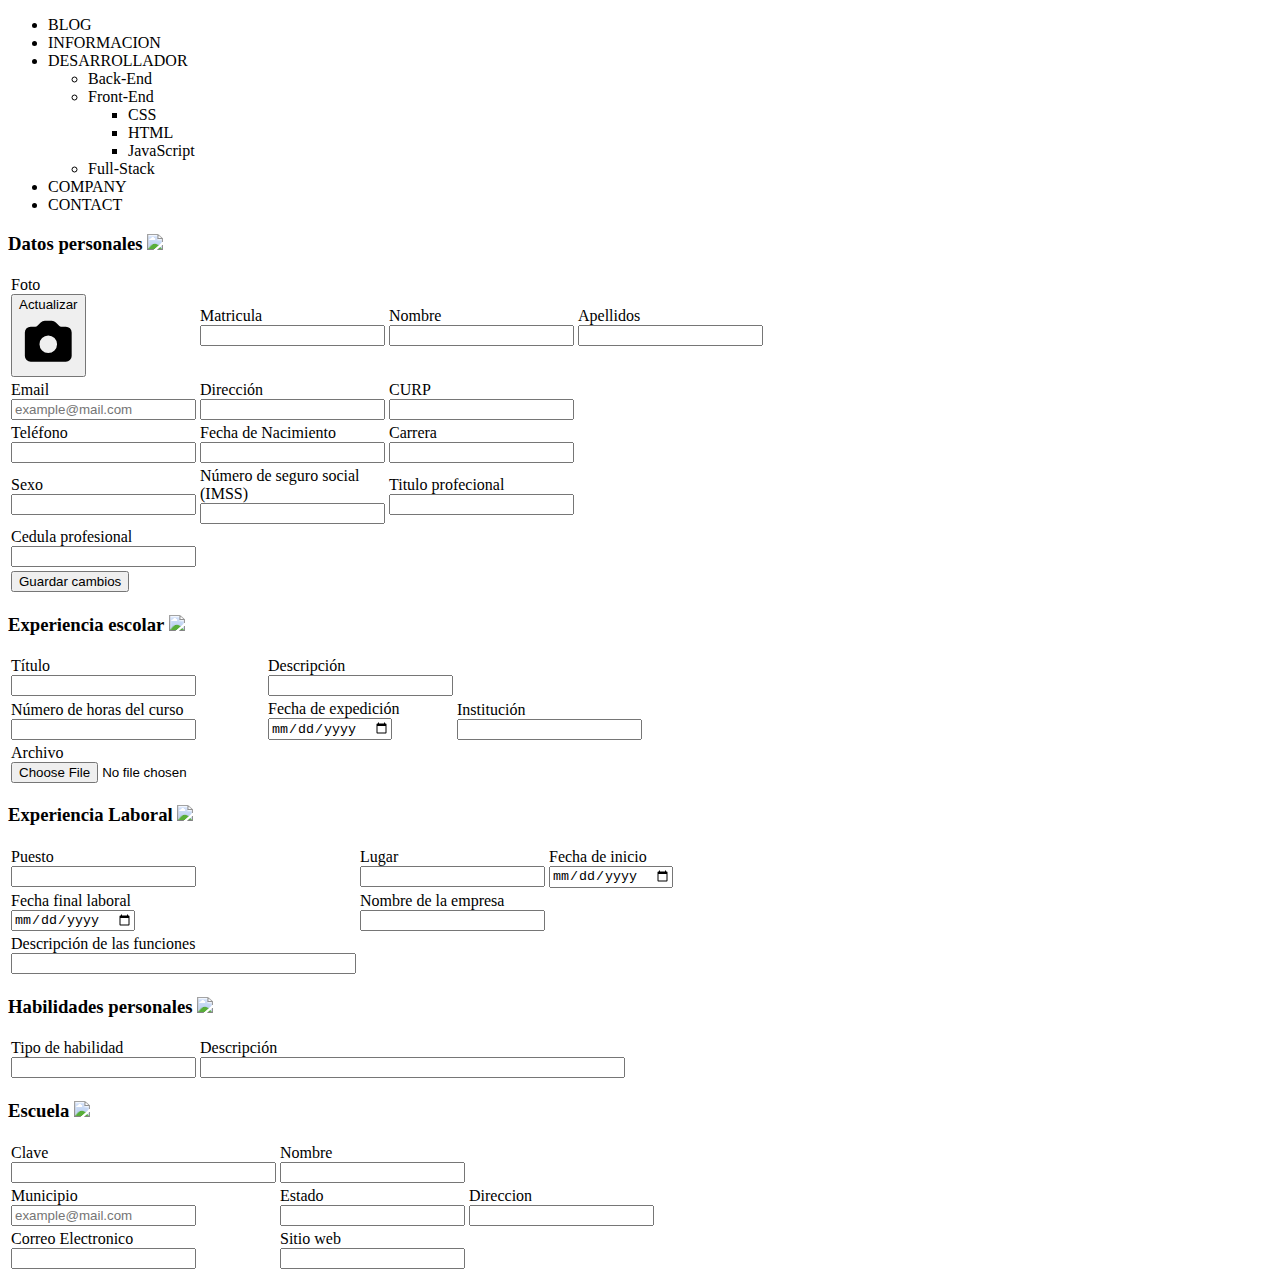
==== src/main/resources/templates/Index_2.html @ d24c89d8 "Cambios en la base de datos de propierties" ====
<!DOCTYPE html>
<html lang="es" xmlns:th="http://www.thymeleaf.org">
<head>
    <link rel="stylesheet" href="./css/estilos2.css">
    <link rel="stylesheet" href="./css/estilos_insertar.css">


    <meta charset="UTF-8">
    <meta http-equiv="X-UA-Compatible" content="IE=edge">
    <meta name="viewport" content="width=device-width, initial-scale=1.0">
    <link rel="preconnect" href="https://fonts.googleapis.com">
    <link rel="stylesheet" href="style.css">
    <link rel="preconnect" href="https://fonts.gstatic.com" crossorigin>
    <link href="https://fonts.googleapis.com/css2?family=Montserrat:wght@100;500&display=swap" rel="stylesheet">
    <title>Document</title>

</head>
<header>
    
</header>

<body scroll=no>

    <nav>
        <p class="logo-danicodex">
            <div class="container-buttons">
              <a href="index.html" class="one" ></a>
              <a href="#" class="two"></a>
              <a href="#" class="three"></a>
              <a href="#" class="four"></a>
              <a href="#" class="five"></a>
            </div></p>

        <ul class="cont-ul">
            <li>BLOG</li>
            <li>INFORMACION</li>
            <li class="develop">
                DESARROLLADOR 
                <ul class="ul-second">
                    <li class="back">Back-End</li>
                    <li class="front">
                        Front-End
                        <ul class="ul-third">
                            <li>CSS</li>
                            <li>HTML</li>
                            <li>JavaScript</li>
                        </ul>
                    </li>
                    <li>Full-Stack</li>
                </ul>
            </li>
            <li>COMPANY</li>
            <li>CONTACT</li>
        </ul>
    </nav>
   <div scroll=no class="contenedor">
    

    <div class= "container scroll" >
        <section class="questions container">
            
            <p class="questions__paragraph"></p>
            <form method="POST" th:action="@{/agregar}" th:object="${user}">
                <section class="questions__container">
                    <article class="questions__padding">
                        <div class="questions__answer">
                            <h3 class="questions__title">Datos personales 
                                <span class="questions__arrow">
                                    <img src="./images/arrow.svg" class="questions__img">
                                </span>
                            </h3>

                            <section class="questions__show">
                            
                                <table>
                                <tr>
                                    <td>
                                        <div class="sm:flex-shrink-0 pe-4">
                                            <div class="flex relative flex-col py-2 h-32 sm:h-full w-24 sm:w-32">
                                                <div class="flex items-center mb-1">
                                                    <label class="flex-grow truncate block font-medium text-gray-600 text-sm">Foto</label>
                                                </div>
                                                <button type="button" class="border border-transparent bg-gray-100 rounded py-2 px-3 text-base transition-colors duration-150 not-touch:hover:border-brand-500 w-full h-full bg-cover bg-center bg-no-repeat flex items-center justify-center" style="outline: none;">
                                                    <div class="sr-only">Actualizar</div>
                                                    <svg xmlns="http://www.w3.org/2000/svg"
                                                        viewBox="0 0 20 20" fill="currentColor" 
                                                        class="w-5 text-gray-400">
                                                        <path fill-rule="evenodd" d="M4 5a2 2 0 0 0-2 2v8a2 2 0 0 0 2 2h12a2 2 0 0 0 2-2V7a2 2 0 0 0-2-2h-1.586a1 1 0 0 1-.707-.293l-1.121-1.121A2 2 0 0 0 11.172 3H8.828a2 2 0 0 0-1.414.586L6.293 4.707A1 1 0 0 1 5.586 5H4zm6 9a3 3 0 1 0 0-6 3 3 0 0 0 0 6z" clip-rule="evenodd"></path>
                                                    </svg>
                                                </button>
                                            </div>
                                        </div>
                                    </td>
                                    <td>
                                        <div class="w-full sm:flex-equal-width px-2">
                                        <div class="py-2">
                                    <div class="flex items-center mb-1">
                                        <label for="focus-id-name-%{familyName}" 
                                           class="flex-grow truncate block font-medium text-gray-600 text-sm">Matricula
                                        </label>
                                    </div>
                                    <div class="relative">
                                        <input id="matricula" name="Nombre" type="text" size="20" autocomplete="family-name" required th:field="*{matricula}" 
                                          class="w-full appearance-none border focus:border-brand-400 focus:bg-brand-50 rounded py-2 px-3 text-base transition-colors duration-150 text-gray-400 border-transparent bg-gray-100 " value="" style="outline: none; direction: ltr;">
                                    </div>
                                </div>
                            </div></td>
                            
                            <td><div class="w-full sm:flex-equal-width px-2">
                                <div class="py-2">
                                    <div class="flex items-center mb-1">
                                        <label for="focus-id-name-%{familyName}" 
                                           class="flex-grow truncate block font-medium text-gray-600 text-sm">Nombre
                                        </label>
                                    </div>
                                    <div class="relative">
                                        <input th:field="*{nombre}" id="nombre" required
                                          name="Nombre" type="text" size="20" autocomplete="family-name" 
                                          class="w-full appearance-none border focus:border-brand-400 focus:bg-brand-50 rounded py-2 px-3 text-base transition-colors duration-150 text-gray-400 border-transparent bg-gray-100 " value="" style="outline: none; direction: ltr;">
                                    </div>
                                </div>
                            </div></td>

                            <td><div class="w-full sm:flex-equal-width px-2">
                                <div class="py-2">
                                    <div class="flex items-center mb-1">
                                        <label for="focus-id-name-%{familyName}" 
                                        class="flex-grow truncate block font-medium text-gray-600 text-sm">Apellidos

                                        </label>
                                    </div>
                                    <div class="relative">
                                        <input th:field="*{apellidos}" id="apellidos" 
                                        data-s="Apellidos" type="text" size="20" autocomplete="family-name" 
                                        class="w-full appearance-none border focus:border-brand-400 focus:bg-brand-50 rounded py-2 px-3 text-base transition-colors duration-150 text-gray-400 border-transparent bg-gray-100 " value="" style="outline: none; direction: ltr;" >
                                    </div>
                                </div>
                            </div></td>

                            </tr>
                            <tr>

                            <td><div class="w-full sm:flex-equal-width px-2">
                                <div class="py-2">
                                    <div class="flex items-center mb-1">
                                        <label for="focus-id-name-%{familyName}" 
                                        class="flex-grow truncate block font-medium text-gray-600 text-sm">Email

                                        </label>
                                    </div>
                                    <div class="relative">
                                        <input th:field="*{email}" id="email" placeholder="example@mail.com"
                                        data-s="Email" type="text" size="20" autocomplete="family-name" 
                                        class="w-full appearance-none border focus:border-brand-400 focus:bg-brand-50 rounded py-2 px-3 text-base transition-colors duration-150 text-gray-400 border-transparent bg-gray-100 " value="" style="outline: none; direction: ltr;">
                                    </div>
                                </div>
                            </div></td>

                            <td><div class="w-full sm:flex-equal-width px-2">
                                <div class="py-2">
                                    <div class="flex items-center mb-1">
                                        <label for="focus-id-name-%{familyName}" 
                                        class="flex-grow truncate block font-medium text-gray-600 text-sm">Dirección

                                        </label>
                                    </div>
                                    <div class="relative">
                                        <input th:field="*{direccion}" id="direccion" 
                                        data-s="Direccion" type="text" size="20" autocomplete="family-name" 
                                        class="w-full appearance-none border focus:border-brand-400 focus:bg-brand-50 rounded py-2 px-3 text-base transition-colors duration-150 text-gray-400 border-transparent bg-gray-100 " value="" style="outline: none; direction: ltr;">
                                    </div>
                                </div>
                            </div></td>

                            <td><div class="w-full sm:flex-equal-width px-2">
                                <div class="py-2">
                                    <div class="flex items-center mb-1">
                                        <label for="focus-id-name-%{familyName}" 
                                        class="flex-grow truncate block font-medium text-gray-600 text-sm">CURP

                                        </label>
                                    </div>
                                    <div class="relative">
                                        <input th:field="*{curp}" id="curp" 
                                        data-s="CURP" type="text" size="20" autocomplete="family-name" 
                                        class="w-full appearance-none border focus:border-brand-400 focus:bg-brand-50 rounded py-2 px-3 text-base transition-colors duration-150 text-gray-400 border-transparent bg-gray-100 " value="" style="outline: none; direction: ltr;">
                                    </div>
                                </div>
                            </div></td>

                            </tr>
                            <tr>

                            <td><div class="w-full sm:flex-equal-width px-2">
                                <div class="py-2">
                                    <div class="flex items-center mb-1">
                                        <label for="focus-id-name-%{familyName}" 
                                        class="flex-grow truncate block font-medium text-gray-600 text-sm">Teléfono

                                        </label>
                                    </div>
                                    <div class="relative">
                                        <input th:field="*{telefono}" id="telefono" 
                                        data-s="Telefono" type="text" size="20" autocomplete="family-name" 
                                        class="w-full appearance-none border focus:border-brand-400 focus:bg-brand-50 rounded py-2 px-3 text-base transition-colors duration-150 text-gray-400 border-transparent bg-gray-100 " value="" style="outline: none; direction: ltr;">
                                    </div>
                                </div>
                            </div></td>

                            <td><div class="w-full sm:flex-equal-width px-2">
                                <div class="py-2">
                                    <div class="flex items-center mb-1">
                                        <label for="focus-id-name-%{familyName}" 
                                        class="flex-grow truncate block font-medium text-gray-600 text-sm">Fecha de Nacimiento

                                        </label>
                                    </div>
                                    <div class="relative">
                                        <input th:field="*{fechaNac}" id="fechaNac" 
                                        data-s="FechaNacimiento" type="text" size="20" autocomplete="family-name" 
                                        class="w-full appearance-none border focus:border-brand-400 focus:bg-brand-50 rounded py-2 px-3 text-base transition-colors duration-150 text-gray-400 border-transparent bg-gray-100 " value="" style="outline: none; direction: ltr;">
                                    </div>
                                </div>
                            </div></td>

                            <td><div class="w-full sm:flex-equal-width px-2">
                                <div class="py-2">
                                    <div class="flex items-center mb-1">
                                        <label for="focus-id-name-%{familyName}" 
                                        class="flex-grow truncate block font-medium text-gray-600 text-sm">Carrera 

                                        </label>
                                    </div>
                                    <div class="relative">
                                        <input th:field="*{carrera}" id="carrera"  
                                        data-s="Carrera" type="text" size="20" autocomplete="family-name" 
                                        class="w-full appearance-none border focus:border-brand-400 focus:bg-brand-50 rounded py-2 px-3 text-base transition-colors duration-150 text-gray-400 border-transparent bg-gray-100 " value="" style="outline: none; direction: ltr;">
                                    </div>
                                </div>
                            </div></td>

                            </tr>
                            <tr>

                            <td><div class="w-full sm:flex-equal-width px-2">
                                <div class="py-2">
                                    <div class="flex items-center mb-1">
                                        <label for="focus-id-name-%{familyName}" 
                                        class="flex-grow truncate block font-medium text-gray-600 text-sm">Sexo

                                        </label>
                                    </div>
                                    <div class="relative">
                                        <input th:field="*{sexo}" id="sexo"  
                                        data-s="Sexo" type="text" size="20" 
                                        autocomplete="family-name" class="w-full appearance-none border focus:border-brand-400 focus:bg-brand-50 rounded py-2 px-3 text-base transition-colors duration-150 text-gray-400 border-transparent bg-gray-100 " value="" style="outline: none; direction: ltr;">
                                    </div>
                                </div>
                            </div></td>

                            <td><div class="w-full sm:flex-equal-width px-2">
                                <div class="py-2">
                                    <div class="flex items-center mb-1">
                                        <label for="focus-id-name-%{familyName}" 
                                        class="flex-grow truncate block font-medium text-gray-600 text-sm">Número de seguro social <br>
                                        (IMSS)

                                        </label>
                                    </div>
                                    <div class="relative">
                                        <input th:field="*{NoIMSS}" id="noIMSS" 
                                        data-s="NoIMSS" type="text" size="20" 
                                        autocomplete="family-name" class="w-full appearance-none border focus:border-brand-400 focus:bg-brand-50 rounded py-2 px-3 text-base transition-colors duration-150 text-gray-400 border-transparent bg-gray-100 " value="" style="outline: none; direction: ltr;">
                                    </div>
                                </div>
                            </div></td>

                            <td><div class="w-full sm:flex-equal-width px-2">
                                <div class="py-2">
                                    <div class="flex items-center mb-1">
                                        <label for="focus-id-name-%{familyName}" 
                                        class="flex-grow truncate block font-medium text-gray-600 text-sm">Titulo profecional

                                        </label>
                                    </div>
                                    <div class="relative">
                                        <input th:field="*{prefesion}" id="profesion" 
                                        data-s="TituloProfesional" type="text" size="20" autocomplete="family-name" 
                                        class="w-full appearance-none border focus:border-brand-400 focus:bg-brand-50 rounded py-2 px-3 text-base transition-colors duration-150 text-gray-400 border-transparent bg-gray-100 " value="" style="outline: none; direction: ltr;">
                                    </div>
                                </div>
                            </div></td>
                            </tr>
                            <tr>

                            <td><div class="w-full sm:flex-equal-width px-2">
                                <div class="py-2">
                                    <div class="flex items-center mb-1">
                                        <label for="focus-id-name-%{familyName}" 
                                        class="flex-grow truncate block font-medium text-gray-600 text-sm">Cedula profesional

                                        </label>
                                    </div>
                                    <div class="relative">
                                        <input th:field="*{cadula}" id="cedula" 
                                        data-s="CedulaProfesional" type="text" size="20" autocomplete="family-name" 
                                        class="w-full appearance-none border focus:border-brand-400 focus:bg-brand-50 rounded py-2 px-3 text-base transition-colors duration-150 text-gray-400 border-transparent bg-gray-100 " value="" style="outline: none; direction: ltr;">
                                    </div>
                                </div>
                            </div></td>
                            </tr>
                           <tr>
                           <td>
                            <input type="submit" value="Guardar cambios">
                           </td>
                           </tr>
                            </table>
                        </section>
                    </div>
                </article>

                <article class="questions__padding">
                    <div class="questions__answer">
                        <h3 class="questions__title">Experiencia escolar 
                            <span class="questions__arrow">
                                <img src="./images/arrow.svg" class="questions__img">
                            </span>
                        </h3>

                        <section class="questions__show">
                            
                            <table>
                            <tr>

 
                            <td><div class="w-full sm:flex-equal-width px-2">
                                <div class="py-2">
                                    <div class="flex items-center mb-1">
                                        <label for="focus-id-name-%{familyName}" 
                                           class="flex-grow truncate block font-medium text-gray-600 text-sm">Título
                                        </label>
                                    </div>
                                    <div class="relative">
                                        <input id="focus-id-name-%{familyName}"  required
                                          data-s="Titulo" type="text" size="20" autocomplete="family-name" 
                                          class="w-full appearance-none border focus:border-brand-400 focus:bg-brand-50 rounded py-2 px-3 text-base transition-colors duration-150 text-gray-400 border-transparent bg-gray-100 " value="" style="outline: none; direction: ltr;">
                                    </div>
                                </div>
                            </div></td>

                            <td><div class="w-full sm:flex-equal-width px-2">
                                <div class="py-2">
                                    <div class="flex items-center mb-1">
                                        <label for="focus-id-name-%{familyName}" 
                                        class="flex-grow truncate block font-medium text-gray-600 text-sm">Descripción

                                        </label>
                                    </div>
                                    <div class="relative">
                                        <input id="focus-id-name-%{familyName}" 
                                        data-s="Descripcion" type="text" size="20" autocomplete="family-name" 
                                        class="w-full appearance-none border focus:border-brand-400 focus:bg-brand-50 rounded py-2 px-3 text-base transition-colors duration-150 text-gray-400 border-transparent bg-gray-100 " value="" style="outline: none; direction: ltr;">
                                    </div>
                                </div>
                            </div></td>

                            </tr>
                            <tr>

                            <td><div class="w-full sm:flex-equal-width px-2">
                                <div class="py-2">
                                    <div class="flex items-center mb-1">
                                        <label for="focus-id-name-%{familyName}" 
                                        class="flex-grow truncate block font-medium text-gray-600 text-sm">Número de horas del curso

                                        </label>
                                    </div>
                                    <div class="relative">
                                        <input id="focus-id-name-%{familyName}" 
                                        data-s="NoHoras" type="text" size="20" autocomplete="family-name" 
                                        class="w-full appearance-none border focus:border-brand-400 focus:bg-brand-50 rounded py-2 px-3 text-base transition-colors duration-150 text-gray-400 border-transparent bg-gray-100 " value="" style="outline: none; direction: ltr;">
                                    </div>
                                </div>
                            </div></td>

                            <td><div class="w-full sm:flex-equal-width px-2">
                                <div class="py-2">
                                    <div class="flex items-center mb-1">
                                        <label for="focus-id-name-%{familyName}" 
                                        class="flex-grow truncate block font-medium text-gray-600 text-sm">Fecha de expedición

                                        </label>
                                    </div>
                                    <div class="relative">
                                        <input id="focus-id-name-%{familyName}" 
                                        data-s="FechaExpedicion" type="date" size="20" autocomplete="family-name" 
                                        class="form-control">
                                    </div>
                                </div>
                            </div></td>

                            <td><div class="w-full sm:flex-equal-width px-2">
                                <div class="py-2">
                                    <div class="flex items-center mb-1">
                                        <label for="focus-id-name-%{familyName}" 
                                        class="flex-grow truncate block font-medium text-gray-600 text-sm">Institución

                                        </label>
                                    </div>
                                    <div class="relative">
                                        <input id="focus-id-name-%{familyName}" 
                                        data-s="Institucion" type="text" size="20" autocomplete="family-name" 
                                        class="w-full appearance-none border focus:border-brand-400 focus:bg-brand-50 rounded py-2 px-3 text-base transition-colors duration-150 text-gray-400 border-transparent bg-gray-100 " value="" style="outline: none; direction: ltr;">
                                    </div>
                                </div>
                            </div></td>

                            </tr>
                            <tr>

                            <td><div class="w-full sm:flex-equal-width px-2">
                                <div class="py-2">
                                    <div class="flex items-center mb-1">
                                        <label for="focus-id-name-%{familyName}" 
                                        class="flex-grow truncate block font-medium text-gray-600 text-sm">Archivo

                                        </label>
                                    </div>
                                    <div class="relative">
                                        <input id="focus-id-name-%{familyName}" 
                                        data-s="Telefono" type="file" size="20" autocomplete="family-name" 
                                        class="w-full appearance-none border focus:border-brand-400 focus:bg-brand-50 rounded py-2 px-3 text-base transition-colors duration-150 text-gray-400 border-transparent bg-gray-100 " value="" style="outline: none; direction: ltr;">
                                    </div>
                                </div>
                            </div></td>
                       
                            </tr>
       
                       
                            </table>
                        </section>
                    </div>
                </article>

                <article class="questions__padding">
                    <div class="questions__answer">
                        <h3 class="questions__title">Experiencia Laboral
                            <span class="questions__arrow">
                                <img src="./images/arrow.svg" class="questions__img">
                            </span>
                        </h3>

                        <section class="questions__show">
                            
                            <table>

                            <tr>
                            <td><div class="w-full sm:flex-equal-width px-2">
                                <div class="py-2">
                                    <div class="flex items-center mb-1">
                                        <label for="focus-id-name-%{familyName}" 
                                           class="flex-grow truncate block font-medium text-gray-600 text-sm">Puesto
                                        </label>
                                    </div>
                                    <div class="relative">
                                        <input id="focus-id-name-%{familyName}"  required
                                          data-s="Puesto" type="text" size="20" autocomplete="family-name" 
                                          class="w-full appearance-none border focus:border-brand-400 focus:bg-brand-50 rounded py-2 px-3 text-base transition-colors duration-150 text-gray-400 border-transparent bg-gray-100 " value="" style="outline: none; direction: ltr;">
                                    </div>
                                </div>
                            </div></td>

                            <td><div class="w-full sm:flex-equal-width px-2">
                                <div class="py-2">
                                    <div class="flex items-center mb-1">
                                        <label for="focus-id-name-%{familyName}" 
                                        class="flex-grow truncate block font-medium text-gray-600 text-sm">Lugar

                                        </label>
                                    </div>
                                    <div class="relative">
                                        <input id="focus-id-name-%{familyName}" 
                                        data-s="Lugar" type="text" size="20" autocomplete="family-name" 
                                        class="w-full appearance-none border focus:border-brand-400 focus:bg-brand-50 rounded py-2 px-3 text-base transition-colors duration-150 text-gray-400 border-transparent bg-gray-100 " value="" style="outline: none; direction: ltr;">
                                    </div>
                                </div>
                            </div></td>
                            <td><div class="w-full sm:flex-equal-width px-2">
                                <div class="py-2">
                                    <div class="flex items-center mb-1">
                                        <label for="focus-id-name-%{familyName}" 
                                        class="flex-grow truncate block font-medium text-gray-600 text-sm">Fecha de inicio 

                                        </label>
                                    </div>
                                    <div class="relative">
                                        <input id="focus-id-name-%{familyName}" placeholder="example@mail.com"
                                        data-s="FechaComienzo" type="date" size="20" autocomplete="family-name" 
                                        class="w-full appearance-none border focus:border-brand-400 focus:bg-brand-50 rounded py-2 px-3 text-base transition-colors duration-150 text-gray-400 border-transparent bg-gray-100 " value="" style="outline: none; direction: ltr;">
                                    </div>
                                </div>
                            </div></td>
                            </tr>

                            <tr>
                           

                            <td><div class="w-full sm:flex-equal-width px-2">
                                <div class="py-2">
                                    <div class="flex items-center mb-1">
                                        <label for="focus-id-name-%{familyName}" 
                                        class="flex-grow truncate block font-medium text-gray-600 text-sm">Fecha final laboral

                                        </label>
                                    </div>
                                    <div class="relative">
                                        <input id="focus-id-name-%{familyName}" 
                                        data-s="FechaTermino" type="date" size="20" autocomplete="family-name" 
                                        class="w-full appearance-none border focus:border-brand-400 focus:bg-brand-50 rounded py-2 px-3 text-base transition-colors duration-150 text-gray-400 border-transparent bg-gray-100 " value="" style="outline: none; direction: ltr;">
                                    </div>
                                </div>
                            </div></td>
                            <td><div class="w-full sm:flex-equal-width px-2">
                                <div class="py-2">
                                    <div class="flex items-center mb-1">
                                        <label for="focus-id-name-%{familyName}" 
                                        class="flex-grow truncate block font-medium text-gray-600 text-sm">Nombre de la empresa

                                        </label>
                                    </div>
                                    <div class="relative">
                                        <input id="focus-id-name-%{familyName}" 
                                        data-s="NombreEmpresa" type="text" size="20" autocomplete="family-name" 
                                        class="w-full appearance-none border focus:border-brand-400 focus:bg-brand-50 rounded py-2 px-3 text-base transition-colors duration-150 text-gray-400 border-transparent bg-gray-100 " value="" style="outline: none; direction: ltr;">
                                    </div>
                                </div>
                            </div></td>                           
                            </tr>

                            <tr>           
                            <td><div class="w-full sm:flex-equal-width px-2">
                                <div class="py-2">
                                    <div class="flex items-center mb-1">
                                        <label for="focus-id-name-%{familyName}" 
                                        class="flex-grow truncate block font-medium text-gray-600 text-sm">Descripción de las funciones

                                        </label>
                                    </div>
                                    <div class="relative">
                                        <input id="focus-id-name-%{familyName}" 
                                        data-s="DescripciónFunciones" type="text" size="40" autocomplete="family-name" 
                                        class="w-full appearance-none border focus:border-brand-400 focus:bg-brand-50 rounded py-2 px-3 text-base transition-colors duration-150 text-gray-400 border-transparent bg-gray-100 " value="" style="outline: none; direction: ltr;">
                                    </div>
                                </div>
                            </div></td>
                            </tr>
                        
                       
                            </table>
                        </section>
                    </div>
                </article>

                <article class="questions__padding">
                    <div class="questions__answer">
                        <h3 class="questions__title">Habilidades personales
                            <span class="questions__arrow">
                                <img src="./images/arrow.svg" class="questions__img">
                            </span>
                        </h3>

                        <section class="questions__show">
                            
                            <table>
                            <tr>

                            
                            <td><div class="w-full sm:flex-equal-width px-2">
                                <div class="py-2">
                                    <div class="flex items-center mb-1">
                                        <label for="focus-id-name-%{familyName}" 
                                           class="flex-grow truncate block font-medium text-gray-600 text-sm">Tipo de habilidad
                                        </label>
                                    </div>
                                    <div class="relative">
                                        <input id="focus-id-name-%{familyName}"  required
                                          data-s="Tipo" type="text" size="20" autocomplete="family-name" 
                                          class="w-full appearance-none border focus:border-brand-400 focus:bg-brand-50 rounded py-2 px-3 text-base transition-colors duration-150 text-gray-400 border-transparent bg-gray-100 " value="" style="outline: none; direction: ltr;">
                                    </div>
                                </div>
                            </div></td>

                            <td><div class="w-full sm:flex-equal-width px-2">
                                <div class="py-2">
                                    <div class="flex items-center mb-1">
                                        <label for="focus-id-name-%{familyName}" 
                                        class="flex-grow truncate block font-medium text-gray-600 text-sm">Descripción

                                        </label>
                                    </div>
                                    <div class="relative">
                                        <input id="focus-id-name-%{familyName}" 
                                        data-s="Descripcion" type="text" size="50" autocomplete="family-name" 
                                        class="w-full appearance-none border focus:border-brand-400 focus:bg-brand-50 rounded py-2 px-3 text-base transition-colors duration-150 text-gray-400 border-transparent bg-gray-100 " value="" style="outline: none; direction: ltr;">
                                    </div>
                                </div>
                            </div></td>

                            </tr>
                          
                       
                            </table>
                        </section>
                    </div>
                </article>

                <article class="questions__padding">
                    <div class="questions__answer">
                        <h3 class="questions__title">Escuela 
                            <span class="questions__arrow">
                                <img src="./images/arrow.svg" class="questions__img">
                            </span>
                        </h3>

                        <section class="questions__show">
                            
                            <table>
                            <tr>

                            
                            <td><div class="w-full sm:flex-equal-width px-2">
                                <div class="py-2">
                                    <div class="flex items-center mb-1">
                                        <label for="focus-id-name-%{familyName}" 
                                           class="flex-grow truncate block font-medium text-gray-600 text-sm">Clave
                                        </label>
                                    </div>
                                    <div class="relative">
                                        <input id="focus-id-name-%{familyName}"  required
                                          data-s="clave" type="text" size="30" autocomplete="family-name" 
                                          class="w-full appearance-none border focus:border-brand-400 focus:bg-brand-50 rounded py-2 px-3 text-base transition-colors duration-150 text-gray-400 border-transparent bg-gray-100 " value="" style="outline: none; direction: ltr;">
                                    </div>
                                </div>
                            </div></td>

                            <td><div class="w-full sm:flex-equal-width px-2">
                                <div class="py-2">
                                    <div class="flex items-center mb-1">
                                        <label for="focus-id-name-%{familyName}" 
                                        class="flex-grow truncate block font-medium text-gray-600 text-sm">Nombre

                                        </label>
                                    </div>
                                    <div class="relative">
                                        <input id="focus-id-name-%{familyName}" 
                                        data-s="Nombre" type="text" size="20" autocomplete="family-name" 
                                        class="w-full appearance-none border focus:border-brand-400 focus:bg-brand-50 rounded py-2 px-3 text-base transition-colors duration-150 text-gray-400 border-transparent bg-gray-100 " value="" style="outline: none; direction: ltr;">
                                    </div>
                                </div>
                            </div></td>

                            </tr>
                            <tr>

                            <td><div class="w-full sm:flex-equal-width px-2">
                                <div class="py-2">
                                    <div class="flex items-center mb-1">
                                        <label for="focus-id-name-%{familyName}" 
                                        class="flex-grow truncate block font-medium text-gray-600 text-sm">Municipio

                                        </label>
                                    </div>
                                    <div class="relative">
                                        <input id="focus-id-name-%{familyName}" placeholder="example@mail.com"
                                        data-s="Municipio" type="text" size="20" autocomplete="family-name" 
                                        class="w-full appearance-none border focus:border-brand-400 focus:bg-brand-50 rounded py-2 px-3 text-base transition-colors duration-150 text-gray-400 border-transparent bg-gray-100 " value="" style="outline: none; direction: ltr;">
                                    </div>
                                </div>
                            </div></td>

                            <td><div class="w-full sm:flex-equal-width px-2">
                                <div class="py-2">
                                    <div class="flex items-center mb-1">
                                        <label for="focus-id-name-%{familyName}" 
                                        class="flex-grow truncate block font-medium text-gray-600 text-sm">Estado

                                        </label>
                                    </div>
                                    <div class="relative">
                                        <input id="focus-id-name-%{familyName}" 
                                        data-s="Estado" type="text" size="20" autocomplete="family-name" 
                                        class="w-full appearance-none border focus:border-brand-400 focus:bg-brand-50 rounded py-2 px-3 text-base transition-colors duration-150 text-gray-400 border-transparent bg-gray-100 " value="" style="outline: none; direction: ltr;">
                                    </div>
                                </div>
                            </div></td>

                            <td><div class="w-full sm:flex-equal-width px-2">
                                <div class="py-2">
                                    <div class="flex items-center mb-1">
                                        <label for="focus-id-name-%{familyName}" 
                                        class="flex-grow truncate block font-medium text-gray-600 text-sm">Direccion

                                        </label>
                                    </div>
                                    <div class="relative">
                                        <input id="focus-id-name-%{familyName}" 
                                        data-s="Direccion" type="text" size="20" autocomplete="family-name" 
                                        class="w-full appearance-none border focus:border-brand-400 focus:bg-brand-50 rounded py-2 px-3 text-base transition-colors duration-150 text-gray-400 border-transparent bg-gray-100 " value="" style="outline: none; direction: ltr;">
                                    </div>
                                </div>
                            </div></td>

                            </tr>
                            <tr>

                            <td><div class="w-full sm:flex-equal-width px-2">
                                <div class="py-2">
                                    <div class="flex items-center mb-1">
                                        <label for="focus-id-name-%{familyName}" 
                                        class="flex-grow truncate block font-medium text-gray-600 text-sm">Correo Electronico

                                        </label>
                                    </div>
                                    <div class="relative">
                                        <input id="focus-id-name-%{familyName}" 
                                        data-s="CorreoElectronico" type="text" size="20" autocomplete="family-name" 
                                        class="w-full appearance-none border focus:border-brand-400 focus:bg-brand-50 rounded py-2 px-3 text-base transition-colors duration-150 text-gray-400 border-transparent bg-gray-100 " value="" style="outline: none; direction: ltr;">
                                    </div>
                                </div>
                            </div></td>

                            <td><div class="w-full sm:flex-equal-width px-2">
                                <div class="py-2">
                                    <div class="flex items-center mb-1">
                                        <label for="focus-id-name-%{familyName}" 
                                        class="flex-grow truncate block font-medium text-gray-600 text-sm">Sitio web

                                        </label>
                                    </div>
                                    <div class="relative">
                                        <input id="focus-id-name-%{familyName}" 
                                        data-s="SitioWeb" type="text" size="20" autocomplete="family-name" 
                                        class="w-full appearance-none border focus:border-brand-400 focus:bg-brand-50 rounded py-2 px-3 text-base transition-colors duration-150 text-gray-400 border-transparent bg-gray-100 " value="" style="outline: none; direction: ltr;">
                                    </div>
                                </div>
                            </div></td>

                           

                            </tr>
                       
                            </table>
                        </section>
                    </div>
                </article>
         
              
            </section>
        </form>
    </div>

     <div class="fondo2 container" >

     </div>
   </div>

   <script src="./js/questions.js"></script>
</body>

</html>
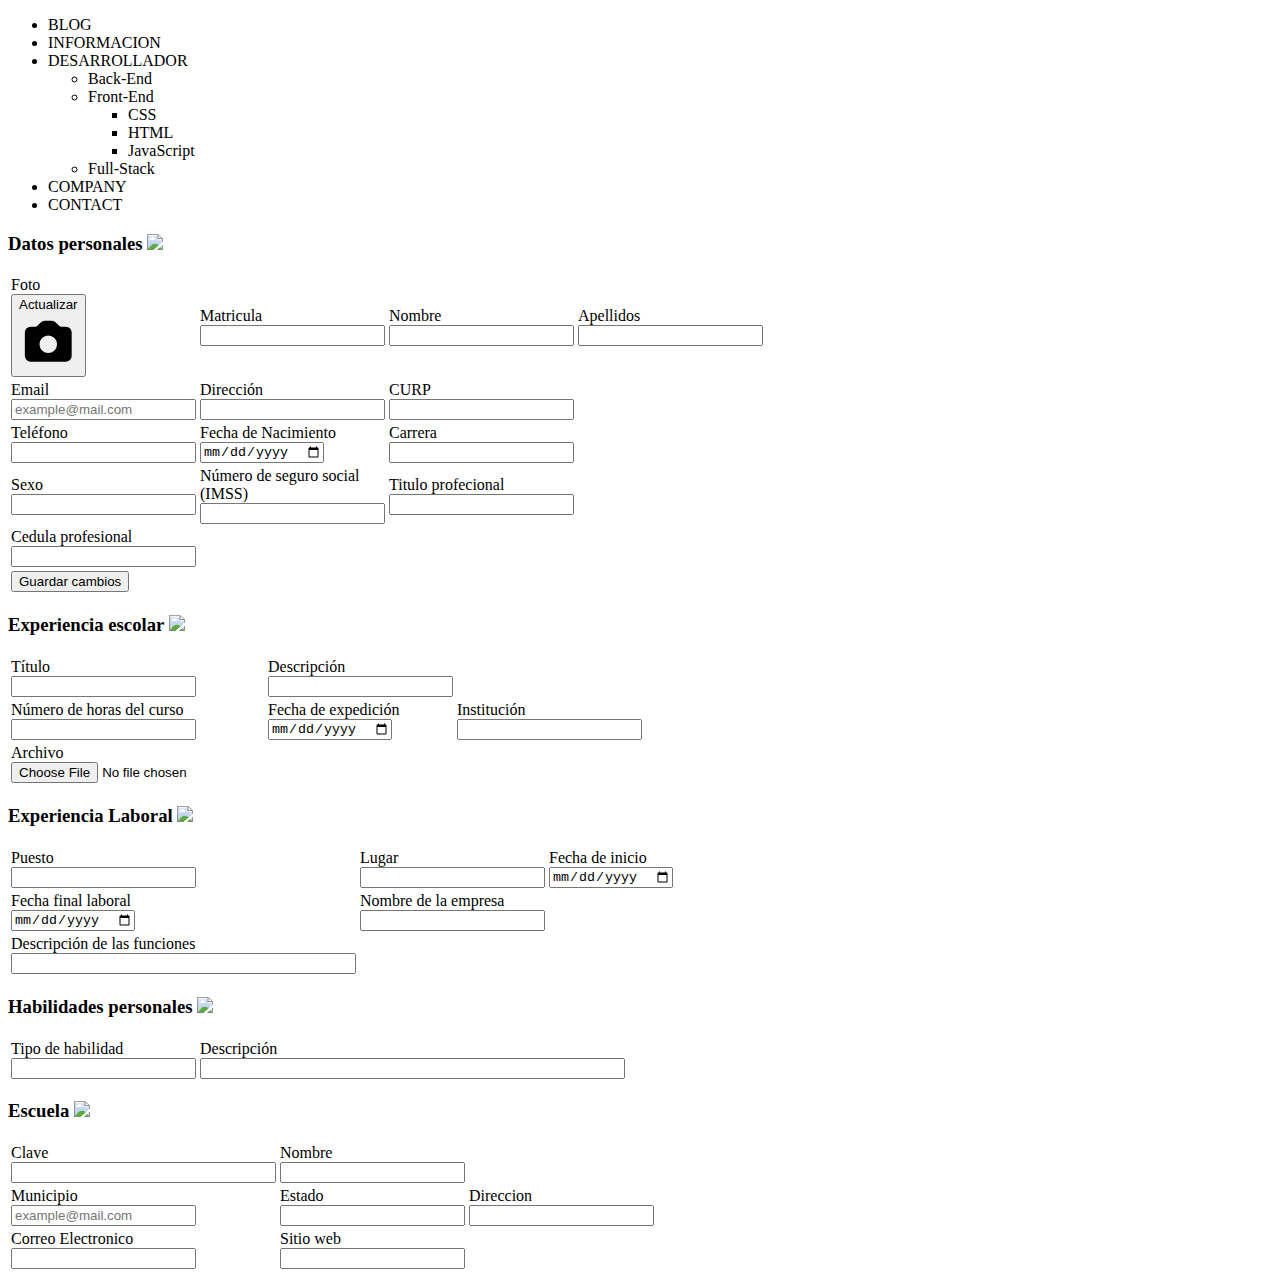
==== commit 83cc860f: "ultimos cambios para demostracion" ====
--- a/src/main/resources/templates/Index_2.html
+++ b/src/main/resources/templates/Index_2.html
@@ -58,17 +58,18 @@
 
     <div class= "container scroll" >
         <section class="questions container">
-            
+
             <p class="questions__paragraph"></p>
-            <form method="POST" th:action="@{/agregar}" th:object="${user}">
-                <section class="questions__container">
-                    <article class="questions__padding">
-                        <div class="questions__answer">
-                            <h3 class="questions__title">Datos personales 
-                                <span class="questions__arrow">
-                                    <img src="./images/arrow.svg" class="questions__img">
-                                </span>
-                            </h3>
+            <form method="POST" th:action="@{/resume/agregar}" th:object="${user}">
+            <section class="questions__container">
+                <article class="questions__padding">
+                    
+                    <div class="questions__answer">
+                        <h3 class="questions__title">Datos personales 
+                            <span class="questions__arrow">
+                                <img src="./images/arrow.svg" class="questions__img">
+                            </span>
+                        </h3>
 
                             <section class="questions__show">
                             
@@ -100,7 +101,7 @@
                                         </label>
                                     </div>
                                     <div class="relative">
-                                        <input id="matricula" name="Nombre" type="text" size="20" autocomplete="family-name" required th:field="*{matricula}" 
+                                        <input id="matricula" name="Matricula" type="text" size="20" autocomplete="family-name" required th:field="*{matricula}" 
                                           class="w-full appearance-none border focus:border-brand-400 focus:bg-brand-50 rounded py-2 px-3 text-base transition-colors duration-150 text-gray-400 border-transparent bg-gray-100 " value="" style="outline: none; direction: ltr;">
                                     </div>
                                 </div>
@@ -130,7 +131,7 @@
                                         </label>
                                     </div>
                                     <div class="relative">
-                                        <input th:field="*{apellidos}" id="apellidos" 
+                                        <input th:field="*{apellidos}" id="apellidos" required 
                                         data-s="Apellidos" type="text" size="20" autocomplete="family-name" 
                                         class="w-full appearance-none border focus:border-brand-400 focus:bg-brand-50 rounded py-2 px-3 text-base transition-colors duration-150 text-gray-400 border-transparent bg-gray-100 " value="" style="outline: none; direction: ltr;" >
                                     </div>
@@ -165,7 +166,7 @@
                                         </label>
                                     </div>
                                     <div class="relative">
-                                        <input th:field="*{direccion}" id="direccion" 
+                                        <input th:field="*{direccion}" id="direccion" required
                                         data-s="Direccion" type="text" size="20" autocomplete="family-name" 
                                         class="w-full appearance-none border focus:border-brand-400 focus:bg-brand-50 rounded py-2 px-3 text-base transition-colors duration-150 text-gray-400 border-transparent bg-gray-100 " value="" style="outline: none; direction: ltr;">
                                     </div>
@@ -181,7 +182,7 @@
                                         </label>
                                     </div>
                                     <div class="relative">
-                                        <input th:field="*{curp}" id="curp" 
+                                        <input th:field="*{curp}" id="curp" required
                                         data-s="CURP" type="text" size="20" autocomplete="family-name" 
                                         class="w-full appearance-none border focus:border-brand-400 focus:bg-brand-50 rounded py-2 px-3 text-base transition-colors duration-150 text-gray-400 border-transparent bg-gray-100 " value="" style="outline: none; direction: ltr;">
                                     </div>
@@ -200,7 +201,7 @@
                                         </label>
                                     </div>
                                     <div class="relative">
-                                        <input th:field="*{telefono}" id="telefono" 
+                                        <input th:field="*{telefono}" id="telefono" required
                                         data-s="Telefono" type="text" size="20" autocomplete="family-name" 
                                         class="w-full appearance-none border focus:border-brand-400 focus:bg-brand-50 rounded py-2 px-3 text-base transition-colors duration-150 text-gray-400 border-transparent bg-gray-100 " value="" style="outline: none; direction: ltr;">
                                     </div>
@@ -216,8 +217,8 @@
                                         </label>
                                     </div>
                                     <div class="relative">
-                                        <input th:field="*{fechaNac}" id="fechaNac" 
-                                        data-s="FechaNacimiento" type="text" size="20" autocomplete="family-name" 
+                                        <input th:field="*{fechaNac}" id="fechaNac" required
+                                        data-s="FechaNacimiento" type="date" size="20" autocomplete="family-name" 
                                         class="w-full appearance-none border focus:border-brand-400 focus:bg-brand-50 rounded py-2 px-3 text-base transition-colors duration-150 text-gray-400 border-transparent bg-gray-100 " value="" style="outline: none; direction: ltr;">
                                     </div>
                                 </div>
@@ -232,7 +233,7 @@
                                         </label>
                                     </div>
                                     <div class="relative">
-                                        <input th:field="*{carrera}" id="carrera"  
+                                        <input th:field="*{carrera}" id="carrera"  required
                                         data-s="Carrera" type="text" size="20" autocomplete="family-name" 
                                         class="w-full appearance-none border focus:border-brand-400 focus:bg-brand-50 rounded py-2 px-3 text-base transition-colors duration-150 text-gray-400 border-transparent bg-gray-100 " value="" style="outline: none; direction: ltr;">
                                     </div>
@@ -318,6 +319,7 @@
                         </section>
                     </div>
                 </article>
+          
 
                 <article class="questions__padding">
                     <div class="questions__answer">
@@ -341,7 +343,7 @@
                                         </label>
                                     </div>
                                     <div class="relative">
-                                        <input id="focus-id-name-%{familyName}"  required
+                                        <input id="focus-id-name-%{familyName}" 
                                           data-s="Titulo" type="text" size="20" autocomplete="family-name" 
                                           class="w-full appearance-none border focus:border-brand-400 focus:bg-brand-50 rounded py-2 px-3 text-base transition-colors duration-150 text-gray-400 border-transparent bg-gray-100 " value="" style="outline: none; direction: ltr;">
                                     </div>
@@ -463,7 +465,7 @@
                                         </label>
                                     </div>
                                     <div class="relative">
-                                        <input id="focus-id-name-%{familyName}"  required
+                                        <input id="focus-id-name-%{familyName}"
                                           data-s="Puesto" type="text" size="20" autocomplete="family-name" 
                                           class="w-full appearance-none border focus:border-brand-400 focus:bg-brand-50 rounded py-2 px-3 text-base transition-colors duration-150 text-gray-400 border-transparent bg-gray-100 " value="" style="outline: none; direction: ltr;">
                                     </div>
@@ -583,7 +585,7 @@
                                         </label>
                                     </div>
                                     <div class="relative">
-                                        <input id="focus-id-name-%{familyName}"  required
+                                        <input id="focus-id-name-%{familyName}"
                                           data-s="Tipo" type="text" size="20" autocomplete="family-name" 
                                           class="w-full appearance-none border focus:border-brand-400 focus:bg-brand-50 rounded py-2 px-3 text-base transition-colors duration-150 text-gray-400 border-transparent bg-gray-100 " value="" style="outline: none; direction: ltr;">
                                     </div>
@@ -636,7 +638,7 @@
                                         </label>
                                     </div>
                                     <div class="relative">
-                                        <input id="focus-id-name-%{familyName}"  required
+                                        <input id="focus-id-name-%{familyName}"
                                           data-s="clave" type="text" size="30" autocomplete="family-name" 
                                           class="w-full appearance-none border focus:border-brand-400 focus:bg-brand-50 rounded py-2 px-3 text-base transition-colors duration-150 text-gray-400 border-transparent bg-gray-100 " value="" style="outline: none; direction: ltr;">
                                     </div>
@@ -754,9 +756,9 @@
                     </div>
                 </article>
          
-              
+            
             </section>
-        </form>
+        </form> 
     </div>
 
      <div class="fondo2 container" >
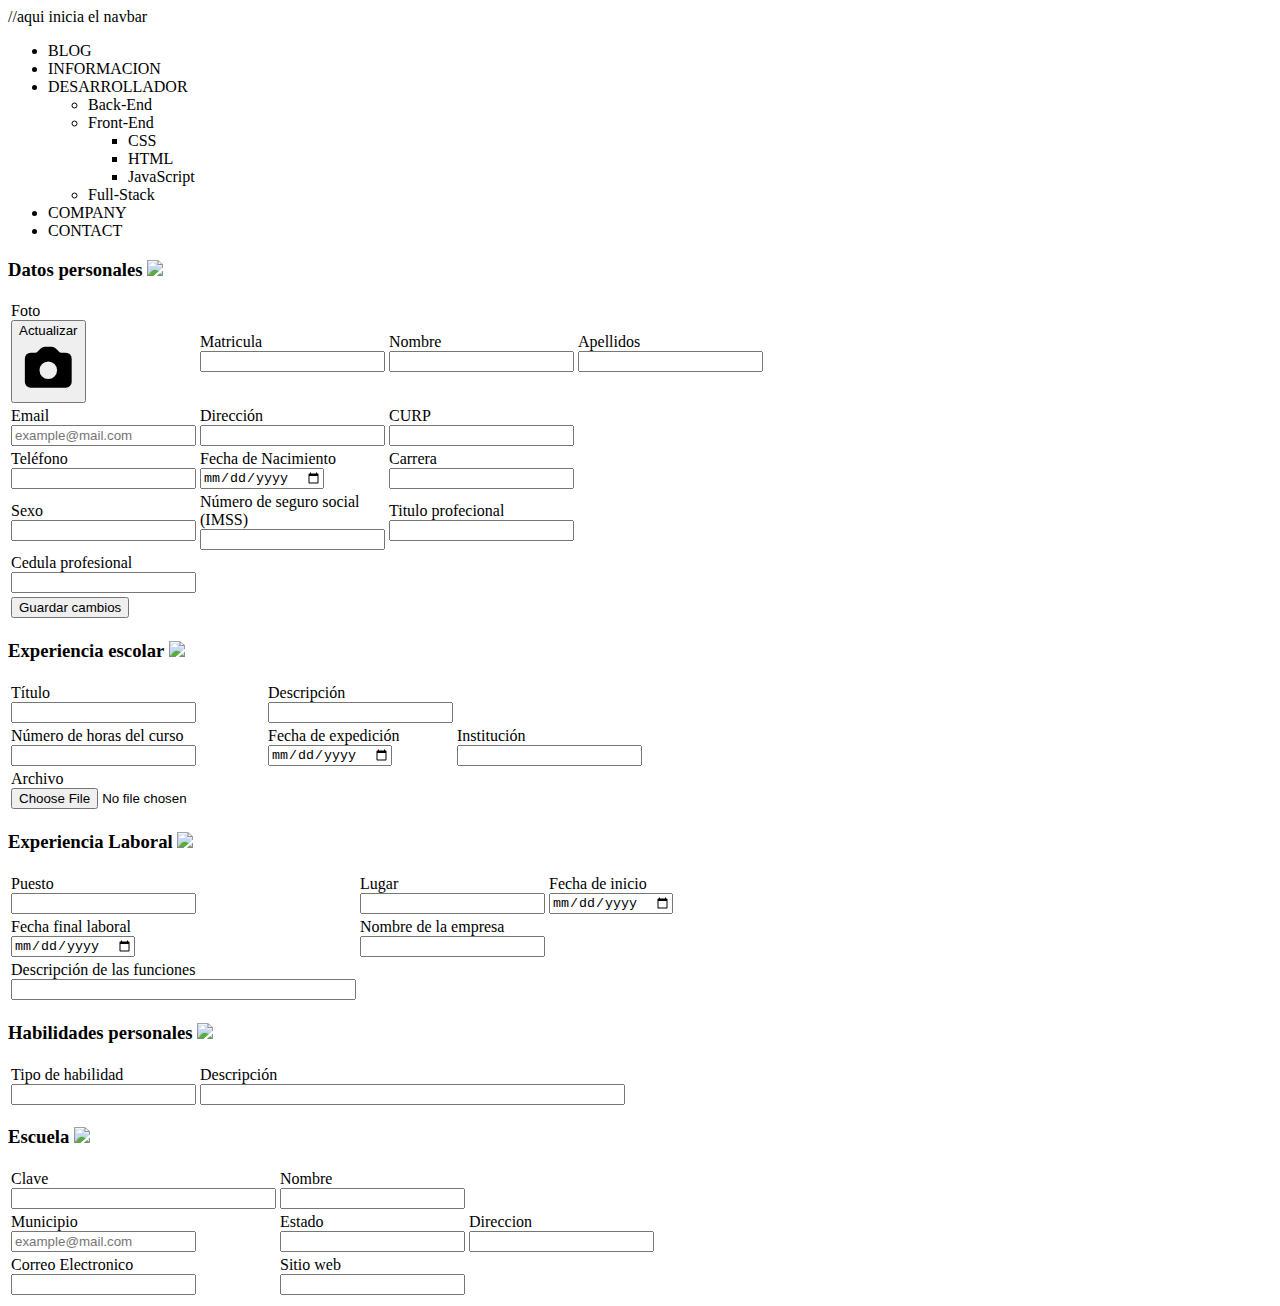
==== commit efbc9383: "agregue comentario" ====
--- a/src/main/resources/templates/Index_2.html
+++ b/src/main/resources/templates/Index_2.html
@@ -20,7 +20,7 @@
 </header>
 
 <body scroll=no>
-
+        //aqui inicia el navbar
     <nav>
         <p class="logo-danicodex">
             <div class="container-buttons">
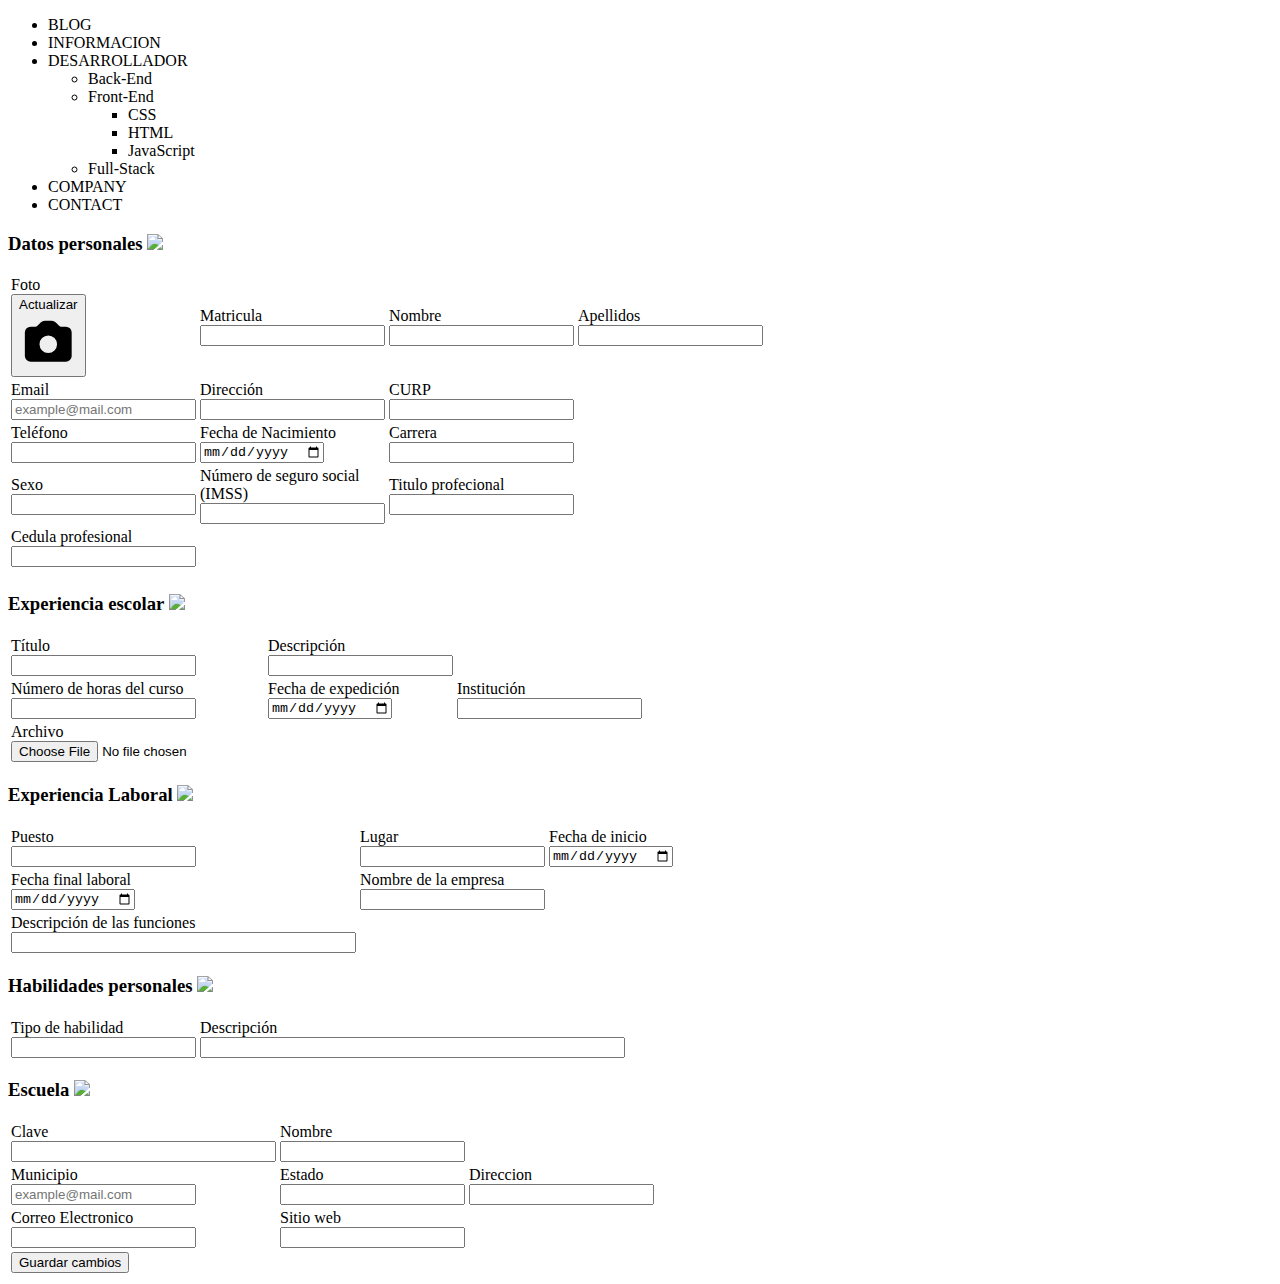
==== commit dd24cbdb: "ultimos cambios para obtener datos del form resume" ====
--- a/src/main/resources/templates/Index_2.html
+++ b/src/main/resources/templates/Index_2.html
@@ -20,7 +20,6 @@
 </header>
 
 <body scroll=no>
-        //aqui inicia el navbar
     <nav>
         <p class="logo-danicodex">
             <div class="container-buttons">
@@ -60,7 +59,7 @@
         <section class="questions container">
 
             <p class="questions__paragraph"></p>
-            <form method="POST" th:action="@{/resume/agregar}" th:object="${user}">
+            <form method="POST" th:action="@{/resume/agregar}" th:object="${command}">   
             <section class="questions__container">
                 <article class="questions__padding">
                     
@@ -101,7 +100,7 @@
                                         </label>
                                     </div>
                                     <div class="relative">
-                                        <input id="matricula" name="Matricula" type="text" size="20" autocomplete="family-name" required th:field="*{matricula}" 
+                                        <input id="matricula" name="Matricula" type="text" size="20" autocomplete="family-name" required th:field="*{user.matricula}" 
                                           class="w-full appearance-none border focus:border-brand-400 focus:bg-brand-50 rounded py-2 px-3 text-base transition-colors duration-150 text-gray-400 border-transparent bg-gray-100 " value="" style="outline: none; direction: ltr;">
                                     </div>
                                 </div>
@@ -115,7 +114,7 @@
                                         </label>
                                     </div>
                                     <div class="relative">
-                                        <input th:field="*{nombre}" id="nombre" required
+                                        <input th:field="*{user.nombre}" id="nombre" required
                                           name="Nombre" type="text" size="20" autocomplete="family-name" 
                                           class="w-full appearance-none border focus:border-brand-400 focus:bg-brand-50 rounded py-2 px-3 text-base transition-colors duration-150 text-gray-400 border-transparent bg-gray-100 " value="" style="outline: none; direction: ltr;">
                                     </div>
@@ -131,7 +130,7 @@
                                         </label>
                                     </div>
                                     <div class="relative">
-                                        <input th:field="*{apellidos}" id="apellidos" required 
+                                        <input th:field="*{user.apellidos}" id="apellidos" required 
                                         data-s="Apellidos" type="text" size="20" autocomplete="family-name" 
                                         class="w-full appearance-none border focus:border-brand-400 focus:bg-brand-50 rounded py-2 px-3 text-base transition-colors duration-150 text-gray-400 border-transparent bg-gray-100 " value="" style="outline: none; direction: ltr;" >
                                     </div>
@@ -150,7 +149,7 @@
                                         </label>
                                     </div>
                                     <div class="relative">
-                                        <input th:field="*{email}" id="email" placeholder="example@mail.com"
+                                        <input th:field="*{user.email}" id="email" placeholder="example@mail.com"
                                         data-s="Email" type="text" size="20" autocomplete="family-name" 
                                         class="w-full appearance-none border focus:border-brand-400 focus:bg-brand-50 rounded py-2 px-3 text-base transition-colors duration-150 text-gray-400 border-transparent bg-gray-100 " value="" style="outline: none; direction: ltr;">
                                     </div>
@@ -166,7 +165,7 @@
                                         </label>
                                     </div>
                                     <div class="relative">
-                                        <input th:field="*{direccion}" id="direccion" required
+                                        <input th:field="*{user.direccion}" id="direccion" required
                                         data-s="Direccion" type="text" size="20" autocomplete="family-name" 
                                         class="w-full appearance-none border focus:border-brand-400 focus:bg-brand-50 rounded py-2 px-3 text-base transition-colors duration-150 text-gray-400 border-transparent bg-gray-100 " value="" style="outline: none; direction: ltr;">
                                     </div>
@@ -182,7 +181,7 @@
                                         </label>
                                     </div>
                                     <div class="relative">
-                                        <input th:field="*{curp}" id="curp" required
+                                        <input th:field="*{user.curp}" id="curp" required
                                         data-s="CURP" type="text" size="20" autocomplete="family-name" 
                                         class="w-full appearance-none border focus:border-brand-400 focus:bg-brand-50 rounded py-2 px-3 text-base transition-colors duration-150 text-gray-400 border-transparent bg-gray-100 " value="" style="outline: none; direction: ltr;">
                                     </div>
@@ -201,7 +200,7 @@
                                         </label>
                                     </div>
                                     <div class="relative">
-                                        <input th:field="*{telefono}" id="telefono" required
+                                        <input th:field="*{user.telefono}" id="telefono" required
                                         data-s="Telefono" type="text" size="20" autocomplete="family-name" 
                                         class="w-full appearance-none border focus:border-brand-400 focus:bg-brand-50 rounded py-2 px-3 text-base transition-colors duration-150 text-gray-400 border-transparent bg-gray-100 " value="" style="outline: none; direction: ltr;">
                                     </div>
@@ -217,7 +216,7 @@
                                         </label>
                                     </div>
                                     <div class="relative">
-                                        <input th:field="*{fechaNac}" id="fechaNac" required
+                                        <input th:field="*{user.fechaNac}" id="fechaNac" required
                                         data-s="FechaNacimiento" type="date" size="20" autocomplete="family-name" 
                                         class="w-full appearance-none border focus:border-brand-400 focus:bg-brand-50 rounded py-2 px-3 text-base transition-colors duration-150 text-gray-400 border-transparent bg-gray-100 " value="" style="outline: none; direction: ltr;">
                                     </div>
@@ -233,7 +232,7 @@
                                         </label>
                                     </div>
                                     <div class="relative">
-                                        <input th:field="*{carrera}" id="carrera"  required
+                                        <input th:field="*{user.carrera}" id="carrera"  required
                                         data-s="Carrera" type="text" size="20" autocomplete="family-name" 
                                         class="w-full appearance-none border focus:border-brand-400 focus:bg-brand-50 rounded py-2 px-3 text-base transition-colors duration-150 text-gray-400 border-transparent bg-gray-100 " value="" style="outline: none; direction: ltr;">
                                     </div>
@@ -252,7 +251,7 @@
                                         </label>
                                     </div>
                                     <div class="relative">
-                                        <input th:field="*{sexo}" id="sexo"  
+                                        <input th:field="*{user.sexo}" id="sexo"  
                                         data-s="Sexo" type="text" size="20" 
                                         autocomplete="family-name" class="w-full appearance-none border focus:border-brand-400 focus:bg-brand-50 rounded py-2 px-3 text-base transition-colors duration-150 text-gray-400 border-transparent bg-gray-100 " value="" style="outline: none; direction: ltr;">
                                     </div>
@@ -269,7 +268,7 @@
                                         </label>
                                     </div>
                                     <div class="relative">
-                                        <input th:field="*{NoIMSS}" id="noIMSS" 
+                                        <input th:field="*{user.NoIMSS}" id="noIMSS" 
                                         data-s="NoIMSS" type="text" size="20" 
                                         autocomplete="family-name" class="w-full appearance-none border focus:border-brand-400 focus:bg-brand-50 rounded py-2 px-3 text-base transition-colors duration-150 text-gray-400 border-transparent bg-gray-100 " value="" style="outline: none; direction: ltr;">
                                     </div>
@@ -285,7 +284,7 @@
                                         </label>
                                     </div>
                                     <div class="relative">
-                                        <input th:field="*{prefesion}" id="profesion" 
+                                        <input th:field="*{user.prefesion}" id="profesion" 
                                         data-s="TituloProfesional" type="text" size="20" autocomplete="family-name" 
                                         class="w-full appearance-none border focus:border-brand-400 focus:bg-brand-50 rounded py-2 px-3 text-base transition-colors duration-150 text-gray-400 border-transparent bg-gray-100 " value="" style="outline: none; direction: ltr;">
                                     </div>
@@ -303,7 +302,7 @@
                                         </label>
                                     </div>
                                     <div class="relative">
-                                        <input th:field="*{cadula}" id="cedula" 
+                                        <input th:field="*{user.cadula}" id="cedula" 
                                         data-s="CedulaProfesional" type="text" size="20" autocomplete="family-name" 
                                         class="w-full appearance-none border focus:border-brand-400 focus:bg-brand-50 rounded py-2 px-3 text-base transition-colors duration-150 text-gray-400 border-transparent bg-gray-100 " value="" style="outline: none; direction: ltr;">
                                     </div>
@@ -312,7 +311,7 @@
                             </tr>
                            <tr>
                            <td>
-                            <input type="submit" value="Guardar cambios">
+                           <!--<input type="submit" value="Guardar cambios">-->
                            </td>
                            </tr>
                             </table>
@@ -343,7 +342,7 @@
                                         </label>
                                     </div>
                                     <div class="relative">
-                                        <input id="focus-id-name-%{familyName}" 
+                                        <input th:field="*{schoolExperience.titulo}" id="focus-id-name-%{familyName}" 
                                           data-s="Titulo" type="text" size="20" autocomplete="family-name" 
                                           class="w-full appearance-none border focus:border-brand-400 focus:bg-brand-50 rounded py-2 px-3 text-base transition-colors duration-150 text-gray-400 border-transparent bg-gray-100 " value="" style="outline: none; direction: ltr;">
                                     </div>
@@ -359,7 +358,7 @@
                                         </label>
                                     </div>
                                     <div class="relative">
-                                        <input id="focus-id-name-%{familyName}" 
+                                        <input th:field="*{schoolExperience.descripcion}" id="focus-id-name-%{familyName}" 
                                         data-s="Descripcion" type="text" size="20" autocomplete="family-name" 
                                         class="w-full appearance-none border focus:border-brand-400 focus:bg-brand-50 rounded py-2 px-3 text-base transition-colors duration-150 text-gray-400 border-transparent bg-gray-100 " value="" style="outline: none; direction: ltr;">
                                     </div>
@@ -378,7 +377,7 @@
                                         </label>
                                     </div>
                                     <div class="relative">
-                                        <input id="focus-id-name-%{familyName}" 
+                                        <input th:field="*{schoolExperience.noHoras}" id="focus-id-name-%{familyName}" 
                                         data-s="NoHoras" type="text" size="20" autocomplete="family-name" 
                                         class="w-full appearance-none border focus:border-brand-400 focus:bg-brand-50 rounded py-2 px-3 text-base transition-colors duration-150 text-gray-400 border-transparent bg-gray-100 " value="" style="outline: none; direction: ltr;">
                                     </div>
@@ -394,7 +393,7 @@
                                         </label>
                                     </div>
                                     <div class="relative">
-                                        <input id="focus-id-name-%{familyName}" 
+                                        <input th:field="*{schoolExperience.fechaExpedicion}" id="focus-id-name-%{familyName}" 
                                         data-s="FechaExpedicion" type="date" size="20" autocomplete="family-name" 
                                         class="form-control">
                                     </div>
@@ -410,7 +409,7 @@
                                         </label>
                                     </div>
                                     <div class="relative">
-                                        <input id="focus-id-name-%{familyName}" 
+                                        <input th:field="*{schoolExperience.institucion}" id="focus-id-name-%{familyName}" 
                                         data-s="Institucion" type="text" size="20" autocomplete="family-name" 
                                         class="w-full appearance-none border focus:border-brand-400 focus:bg-brand-50 rounded py-2 px-3 text-base transition-colors duration-150 text-gray-400 border-transparent bg-gray-100 " value="" style="outline: none; direction: ltr;">
                                     </div>
@@ -429,7 +428,7 @@
                                         </label>
                                     </div>
                                     <div class="relative">
-                                        <input id="focus-id-name-%{familyName}" 
+                                        <input th:field="*{schoolExperience.archivo}" id="focus-id-name-%{familyName}" 
                                         data-s="Telefono" type="file" size="20" autocomplete="family-name" 
                                         class="w-full appearance-none border focus:border-brand-400 focus:bg-brand-50 rounded py-2 px-3 text-base transition-colors duration-150 text-gray-400 border-transparent bg-gray-100 " value="" style="outline: none; direction: ltr;">
                                     </div>
@@ -465,7 +464,7 @@
                                         </label>
                                     </div>
                                     <div class="relative">
-                                        <input id="focus-id-name-%{familyName}"
+                                        <input th:field="*{workExperience.puesto}" id="focus-id-name-%{familyName}"
                                           data-s="Puesto" type="text" size="20" autocomplete="family-name" 
                                           class="w-full appearance-none border focus:border-brand-400 focus:bg-brand-50 rounded py-2 px-3 text-base transition-colors duration-150 text-gray-400 border-transparent bg-gray-100 " value="" style="outline: none; direction: ltr;">
                                     </div>
@@ -481,7 +480,7 @@
                                         </label>
                                     </div>
                                     <div class="relative">
-                                        <input id="focus-id-name-%{familyName}" 
+                                        <input th:field="*{workExperience.lugar}" id="focus-id-name-%{familyName}" 
                                         data-s="Lugar" type="text" size="20" autocomplete="family-name" 
                                         class="w-full appearance-none border focus:border-brand-400 focus:bg-brand-50 rounded py-2 px-3 text-base transition-colors duration-150 text-gray-400 border-transparent bg-gray-100 " value="" style="outline: none; direction: ltr;">
                                     </div>
@@ -496,7 +495,7 @@
                                         </label>
                                     </div>
                                     <div class="relative">
-                                        <input id="focus-id-name-%{familyName}" placeholder="example@mail.com"
+                                        <input th:field="*{workExperience.fechaComienzo}" id="focus-id-name-%{familyName}" placeholder="example@mail.com"
                                         data-s="FechaComienzo" type="date" size="20" autocomplete="family-name" 
                                         class="w-full appearance-none border focus:border-brand-400 focus:bg-brand-50 rounded py-2 px-3 text-base transition-colors duration-150 text-gray-400 border-transparent bg-gray-100 " value="" style="outline: none; direction: ltr;">
                                     </div>
@@ -516,7 +515,7 @@
                                         </label>
                                     </div>
                                     <div class="relative">
-                                        <input id="focus-id-name-%{familyName}" 
+                                        <input th:field="*{workExperience.fechaTermino}" id="focus-id-name-%{familyName}" 
                                         data-s="FechaTermino" type="date" size="20" autocomplete="family-name" 
                                         class="w-full appearance-none border focus:border-brand-400 focus:bg-brand-50 rounded py-2 px-3 text-base transition-colors duration-150 text-gray-400 border-transparent bg-gray-100 " value="" style="outline: none; direction: ltr;">
                                     </div>
@@ -531,7 +530,7 @@
                                         </label>
                                     </div>
                                     <div class="relative">
-                                        <input id="focus-id-name-%{familyName}" 
+                                        <input th:field="*{workExperience.empresa}" id="focus-id-name-%{familyName}" 
                                         data-s="NombreEmpresa" type="text" size="20" autocomplete="family-name" 
                                         class="w-full appearance-none border focus:border-brand-400 focus:bg-brand-50 rounded py-2 px-3 text-base transition-colors duration-150 text-gray-400 border-transparent bg-gray-100 " value="" style="outline: none; direction: ltr;">
                                     </div>
@@ -549,7 +548,7 @@
                                         </label>
                                     </div>
                                     <div class="relative">
-                                        <input id="focus-id-name-%{familyName}" 
+                                        <input th:field="*{workExperience.descripcion}" id="focus-id-name-%{familyName}" 
                                         data-s="DescripciónFunciones" type="text" size="40" autocomplete="family-name" 
                                         class="w-full appearance-none border focus:border-brand-400 focus:bg-brand-50 rounded py-2 px-3 text-base transition-colors duration-150 text-gray-400 border-transparent bg-gray-100 " value="" style="outline: none; direction: ltr;">
                                     </div>
@@ -585,7 +584,7 @@
                                         </label>
                                     </div>
                                     <div class="relative">
-                                        <input id="focus-id-name-%{familyName}"
+                                        <input th:field="*{skills.tipo}" id="focus-id-name-%{familyName}"
                                           data-s="Tipo" type="text" size="20" autocomplete="family-name" 
                                           class="w-full appearance-none border focus:border-brand-400 focus:bg-brand-50 rounded py-2 px-3 text-base transition-colors duration-150 text-gray-400 border-transparent bg-gray-100 " value="" style="outline: none; direction: ltr;">
                                     </div>
@@ -601,7 +600,7 @@
                                         </label>
                                     </div>
                                     <div class="relative">
-                                        <input id="focus-id-name-%{familyName}" 
+                                        <input th:field="*{skills.descripcion}" id="focus-id-name-%{familyName}" 
                                         data-s="Descripcion" type="text" size="50" autocomplete="family-name" 
                                         class="w-full appearance-none border focus:border-brand-400 focus:bg-brand-50 rounded py-2 px-3 text-base transition-colors duration-150 text-gray-400 border-transparent bg-gray-100 " value="" style="outline: none; direction: ltr;">
                                     </div>
@@ -638,7 +637,7 @@
                                         </label>
                                     </div>
                                     <div class="relative">
-                                        <input id="focus-id-name-%{familyName}"
+                                        <input th:field="*{school.clave}" id="focus-id-name-%{familyName}"
                                           data-s="clave" type="text" size="30" autocomplete="family-name" 
                                           class="w-full appearance-none border focus:border-brand-400 focus:bg-brand-50 rounded py-2 px-3 text-base transition-colors duration-150 text-gray-400 border-transparent bg-gray-100 " value="" style="outline: none; direction: ltr;">
                                     </div>
@@ -654,7 +653,7 @@
                                         </label>
                                     </div>
                                     <div class="relative">
-                                        <input id="focus-id-name-%{familyName}" 
+                                        <input th:field="*{school.nombre}" id="focus-id-name-%{familyName}" 
                                         data-s="Nombre" type="text" size="20" autocomplete="family-name" 
                                         class="w-full appearance-none border focus:border-brand-400 focus:bg-brand-50 rounded py-2 px-3 text-base transition-colors duration-150 text-gray-400 border-transparent bg-gray-100 " value="" style="outline: none; direction: ltr;">
                                     </div>
@@ -673,7 +672,7 @@
                                         </label>
                                     </div>
                                     <div class="relative">
-                                        <input id="focus-id-name-%{familyName}" placeholder="example@mail.com"
+                                        <input th:field="*{school.municipio}" id="focus-id-name-%{familyName}" placeholder="example@mail.com"
                                         data-s="Municipio" type="text" size="20" autocomplete="family-name" 
                                         class="w-full appearance-none border focus:border-brand-400 focus:bg-brand-50 rounded py-2 px-3 text-base transition-colors duration-150 text-gray-400 border-transparent bg-gray-100 " value="" style="outline: none; direction: ltr;">
                                     </div>
@@ -689,7 +688,7 @@
                                         </label>
                                     </div>
                                     <div class="relative">
-                                        <input id="focus-id-name-%{familyName}" 
+                                        <input th:field="*{school.estado}" id="focus-id-name-%{familyName}" 
                                         data-s="Estado" type="text" size="20" autocomplete="family-name" 
                                         class="w-full appearance-none border focus:border-brand-400 focus:bg-brand-50 rounded py-2 px-3 text-base transition-colors duration-150 text-gray-400 border-transparent bg-gray-100 " value="" style="outline: none; direction: ltr;">
                                     </div>
@@ -705,7 +704,7 @@
                                         </label>
                                     </div>
                                     <div class="relative">
-                                        <input id="focus-id-name-%{familyName}" 
+                                        <input th:field="*{school.direccion}" id="focus-id-name-%{familyName}" 
                                         data-s="Direccion" type="text" size="20" autocomplete="family-name" 
                                         class="w-full appearance-none border focus:border-brand-400 focus:bg-brand-50 rounded py-2 px-3 text-base transition-colors duration-150 text-gray-400 border-transparent bg-gray-100 " value="" style="outline: none; direction: ltr;">
                                     </div>
@@ -724,7 +723,7 @@
                                         </label>
                                     </div>
                                     <div class="relative">
-                                        <input id="focus-id-name-%{familyName}" 
+                                        <input th:field="*{school.correo}" id="focus-id-name-%{familyName}" 
                                         data-s="CorreoElectronico" type="text" size="20" autocomplete="family-name" 
                                         class="w-full appearance-none border focus:border-brand-400 focus:bg-brand-50 rounded py-2 px-3 text-base transition-colors duration-150 text-gray-400 border-transparent bg-gray-100 " value="" style="outline: none; direction: ltr;">
                                     </div>
@@ -740,17 +739,19 @@
                                         </label>
                                     </div>
                                     <div class="relative">
-                                        <input id="focus-id-name-%{familyName}" 
+                                        <input th:field="*{school.sitioWeb}" id="focus-id-name-%{familyName}" 
                                         data-s="SitioWeb" type="text" size="20" autocomplete="family-name" 
                                         class="w-full appearance-none border focus:border-brand-400 focus:bg-brand-50 rounded py-2 px-3 text-base transition-colors duration-150 text-gray-400 border-transparent bg-gray-100 " value="" style="outline: none; direction: ltr;">
                                     </div>
                                 </div>
                             </div></td>
 
-                           
-
-                            </tr>
-                       
+                            </tr>
+                      		 <tr>
+                           		<td>
+                            		<input type="submit" value="Guardar cambios">
+                           </td>
+                           </tr>
                             </table>
                         </section>
                     </div>
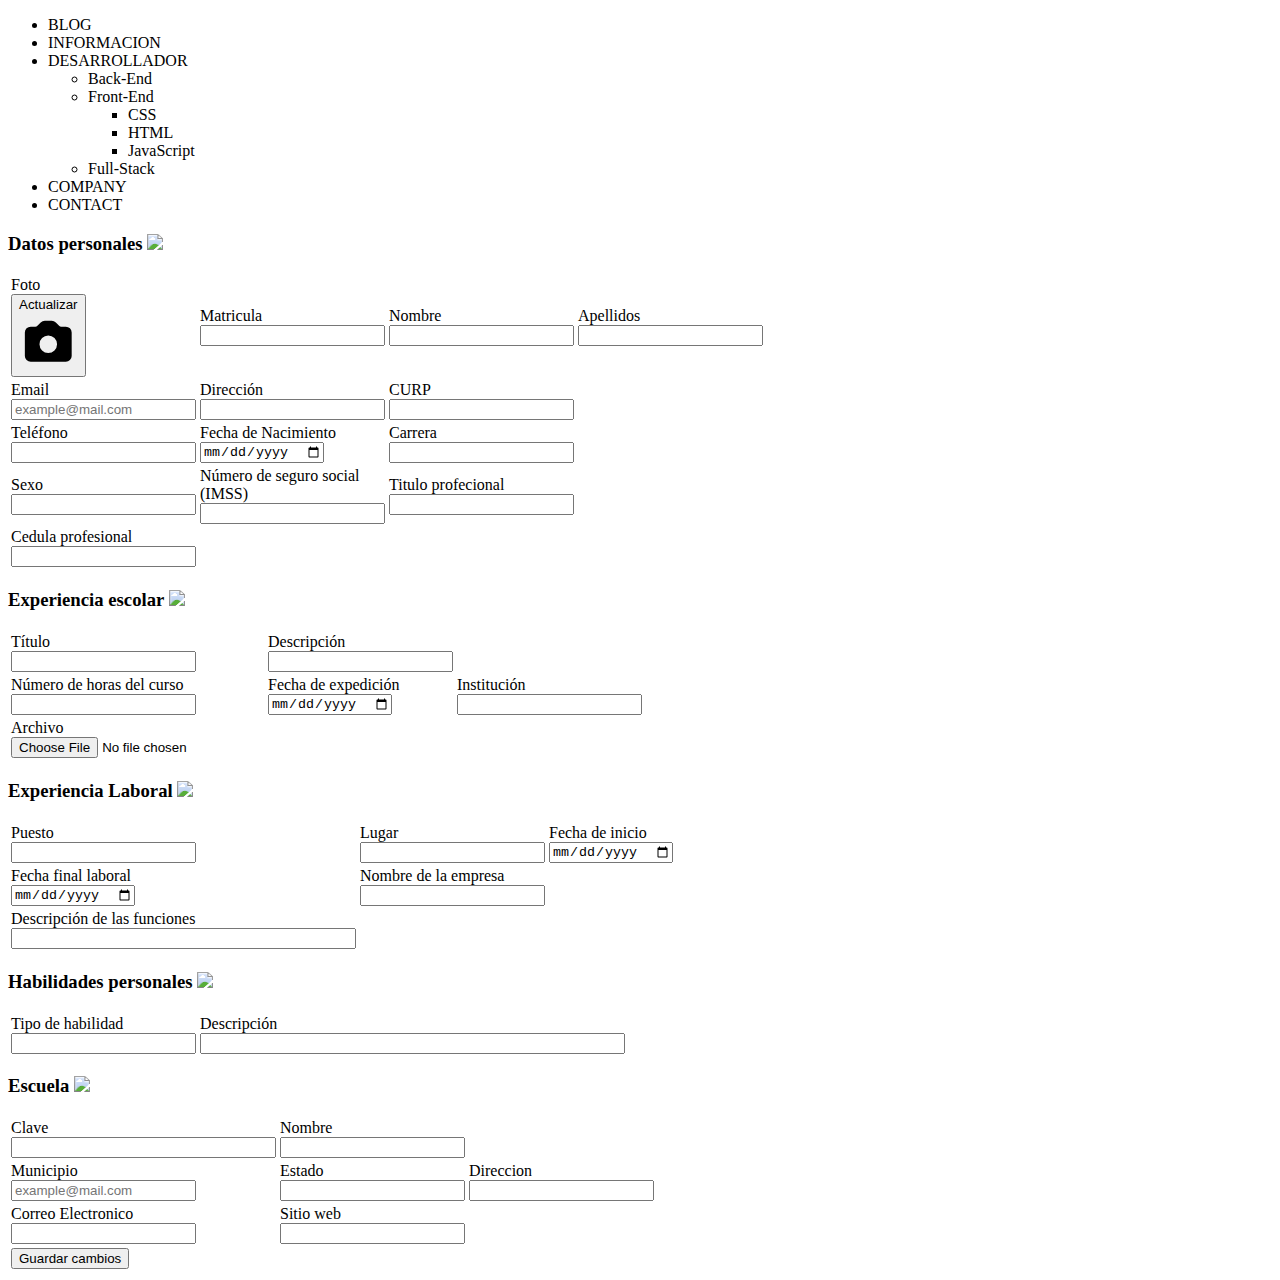
==== commit aabb65c9: "segunda version terminada de cv" ====
--- a/src/main/resources/templates/Index_2.html
+++ b/src/main/resources/templates/Index_2.html
@@ -1,8 +1,8 @@
 <!DOCTYPE html>
 <html lang="es" xmlns:th="http://www.thymeleaf.org">
 <head>
-    <link rel="stylesheet" href="./css/estilos2.css">
-    <link rel="stylesheet" href="./css/estilos_insertar.css">
+    <link rel="stylesheet" href="/css/estilos2.css">
+    <link rel="stylesheet" href="/css/estilos_insertar.css">
 
 
     <meta charset="UTF-8">
@@ -20,6 +20,7 @@
 </header>
 
 <body scroll=no>
+       
     <nav>
         <p class="logo-danicodex">
             <div class="container-buttons">
@@ -66,7 +67,7 @@
                     <div class="questions__answer">
                         <h3 class="questions__title">Datos personales 
                             <span class="questions__arrow">
-                                <img src="./images/arrow.svg" class="questions__img">
+                                <img src="/images/arrow.svg" class="questions__img">
                             </span>
                         </h3>
 
@@ -268,7 +269,7 @@
                                         </label>
                                     </div>
                                     <div class="relative">
-                                        <input th:field="*{user.NoIMSS}" id="noIMSS" 
+                                        <input th:field="*{user.noIMSS}" id="noIMSS" 
                                         data-s="NoIMSS" type="text" size="20" 
                                         autocomplete="family-name" class="w-full appearance-none border focus:border-brand-400 focus:bg-brand-50 rounded py-2 px-3 text-base transition-colors duration-150 text-gray-400 border-transparent bg-gray-100 " value="" style="outline: none; direction: ltr;">
                                     </div>
@@ -302,18 +303,14 @@
                                         </label>
                                     </div>
                                     <div class="relative">
-                                        <input th:field="*{user.cadula}" id="cedula" 
+                                        <input th:field="*{user.cedula}" id="cedula" 
                                         data-s="CedulaProfesional" type="text" size="20" autocomplete="family-name" 
                                         class="w-full appearance-none border focus:border-brand-400 focus:bg-brand-50 rounded py-2 px-3 text-base transition-colors duration-150 text-gray-400 border-transparent bg-gray-100 " value="" style="outline: none; direction: ltr;">
                                     </div>
                                 </div>
                             </div></td>
                             </tr>
-                           <tr>
-                           <td>
-                           <!--<input type="submit" value="Guardar cambios">-->
-                           </td>
-                           </tr>
+          
                             </table>
                         </section>
                     </div>
@@ -324,7 +321,7 @@
                     <div class="questions__answer">
                         <h3 class="questions__title">Experiencia escolar 
                             <span class="questions__arrow">
-                                <img src="./images/arrow.svg" class="questions__img">
+                                <img src="/images/arrow.svg" class="questions__img">
                             </span>
                         </h3>
 
@@ -358,7 +355,7 @@
                                         </label>
                                     </div>
                                     <div class="relative">
-                                        <input th:field="*{schoolExperience.descripcion}" id="focus-id-name-%{familyName}" 
+                                        <input id="focus-id-name-%{familyName}" th:field="*{schoolExperience.descripcion}"
                                         data-s="Descripcion" type="text" size="20" autocomplete="family-name" 
                                         class="w-full appearance-none border focus:border-brand-400 focus:bg-brand-50 rounded py-2 px-3 text-base transition-colors duration-150 text-gray-400 border-transparent bg-gray-100 " value="" style="outline: none; direction: ltr;">
                                     </div>
@@ -377,7 +374,7 @@
                                         </label>
                                     </div>
                                     <div class="relative">
-                                        <input th:field="*{schoolExperience.noHoras}" id="focus-id-name-%{familyName}" 
+                                        <input id="focus-id-name-%{familyName}" th:field="*{schoolExperience.noHoras}"
                                         data-s="NoHoras" type="text" size="20" autocomplete="family-name" 
                                         class="w-full appearance-none border focus:border-brand-400 focus:bg-brand-50 rounded py-2 px-3 text-base transition-colors duration-150 text-gray-400 border-transparent bg-gray-100 " value="" style="outline: none; direction: ltr;">
                                     </div>
@@ -393,7 +390,7 @@
                                         </label>
                                     </div>
                                     <div class="relative">
-                                        <input th:field="*{schoolExperience.fechaExpedicion}" id="focus-id-name-%{familyName}" 
+                                        <input id="focus-id-name-%{familyName}" th:field="*{schoolExperience.fechaExpedicion}"
                                         data-s="FechaExpedicion" type="date" size="20" autocomplete="family-name" 
                                         class="form-control">
                                     </div>
@@ -409,7 +406,7 @@
                                         </label>
                                     </div>
                                     <div class="relative">
-                                        <input th:field="*{schoolExperience.institucion}" id="focus-id-name-%{familyName}" 
+                                        <input id="focus-id-name-%{familyName}" th:field="*{schoolExperience.institucion}"
                                         data-s="Institucion" type="text" size="20" autocomplete="family-name" 
                                         class="w-full appearance-none border focus:border-brand-400 focus:bg-brand-50 rounded py-2 px-3 text-base transition-colors duration-150 text-gray-400 border-transparent bg-gray-100 " value="" style="outline: none; direction: ltr;">
                                     </div>
@@ -428,7 +425,7 @@
                                         </label>
                                     </div>
                                     <div class="relative">
-                                        <input th:field="*{schoolExperience.archivo}" id="focus-id-name-%{familyName}" 
+                                        <input id="focus-id-name-%{familyName}"
                                         data-s="Telefono" type="file" size="20" autocomplete="family-name" 
                                         class="w-full appearance-none border focus:border-brand-400 focus:bg-brand-50 rounded py-2 px-3 text-base transition-colors duration-150 text-gray-400 border-transparent bg-gray-100 " value="" style="outline: none; direction: ltr;">
                                     </div>
@@ -447,7 +444,7 @@
                     <div class="questions__answer">
                         <h3 class="questions__title">Experiencia Laboral
                             <span class="questions__arrow">
-                                <img src="./images/arrow.svg" class="questions__img">
+                                <img src="/images/arrow.svg" class="questions__img">
                             </span>
                         </h3>
 
@@ -464,7 +461,7 @@
                                         </label>
                                     </div>
                                     <div class="relative">
-                                        <input th:field="*{workExperience.puesto}" id="focus-id-name-%{familyName}"
+                                        <input id="focus-id-name-%{familyName}" th:field="*{workExperience.puesto}"
                                           data-s="Puesto" type="text" size="20" autocomplete="family-name" 
                                           class="w-full appearance-none border focus:border-brand-400 focus:bg-brand-50 rounded py-2 px-3 text-base transition-colors duration-150 text-gray-400 border-transparent bg-gray-100 " value="" style="outline: none; direction: ltr;">
                                     </div>
@@ -480,7 +477,7 @@
                                         </label>
                                     </div>
                                     <div class="relative">
-                                        <input th:field="*{workExperience.lugar}" id="focus-id-name-%{familyName}" 
+                                        <input id="focus-id-name-%{familyName}" th:field="*{workExperience.lugar}"
                                         data-s="Lugar" type="text" size="20" autocomplete="family-name" 
                                         class="w-full appearance-none border focus:border-brand-400 focus:bg-brand-50 rounded py-2 px-3 text-base transition-colors duration-150 text-gray-400 border-transparent bg-gray-100 " value="" style="outline: none; direction: ltr;">
                                     </div>
@@ -495,7 +492,7 @@
                                         </label>
                                     </div>
                                     <div class="relative">
-                                        <input th:field="*{workExperience.fechaComienzo}" id="focus-id-name-%{familyName}" placeholder="example@mail.com"
+                                        <input id="focus-id-name-%{familyName}" placeholder="example@mail.com" th:field="*{workExperience.fechaComienzo}"
                                         data-s="FechaComienzo" type="date" size="20" autocomplete="family-name" 
                                         class="w-full appearance-none border focus:border-brand-400 focus:bg-brand-50 rounded py-2 px-3 text-base transition-colors duration-150 text-gray-400 border-transparent bg-gray-100 " value="" style="outline: none; direction: ltr;">
                                     </div>
@@ -515,7 +512,7 @@
                                         </label>
                                     </div>
                                     <div class="relative">
-                                        <input th:field="*{workExperience.fechaTermino}" id="focus-id-name-%{familyName}" 
+                                        <input id="focus-id-name-%{familyName}" th:field="*{workExperience.fechaTermino}"
                                         data-s="FechaTermino" type="date" size="20" autocomplete="family-name" 
                                         class="w-full appearance-none border focus:border-brand-400 focus:bg-brand-50 rounded py-2 px-3 text-base transition-colors duration-150 text-gray-400 border-transparent bg-gray-100 " value="" style="outline: none; direction: ltr;">
                                     </div>
@@ -530,7 +527,7 @@
                                         </label>
                                     </div>
                                     <div class="relative">
-                                        <input th:field="*{workExperience.empresa}" id="focus-id-name-%{familyName}" 
+                                        <input id="focus-id-name-%{familyName}" th:field="*{workExperience.empresa}"
                                         data-s="NombreEmpresa" type="text" size="20" autocomplete="family-name" 
                                         class="w-full appearance-none border focus:border-brand-400 focus:bg-brand-50 rounded py-2 px-3 text-base transition-colors duration-150 text-gray-400 border-transparent bg-gray-100 " value="" style="outline: none; direction: ltr;">
                                     </div>
@@ -548,7 +545,7 @@
                                         </label>
                                     </div>
                                     <div class="relative">
-                                        <input th:field="*{workExperience.descripcion}" id="focus-id-name-%{familyName}" 
+                                        <input id="focus-id-name-%{familyName}" th:field="*{workExperience.descripcion}"
                                         data-s="DescripciónFunciones" type="text" size="40" autocomplete="family-name" 
                                         class="w-full appearance-none border focus:border-brand-400 focus:bg-brand-50 rounded py-2 px-3 text-base transition-colors duration-150 text-gray-400 border-transparent bg-gray-100 " value="" style="outline: none; direction: ltr;">
                                     </div>
@@ -566,7 +563,7 @@
                     <div class="questions__answer">
                         <h3 class="questions__title">Habilidades personales
                             <span class="questions__arrow">
-                                <img src="./images/arrow.svg" class="questions__img">
+                                <img src="/images/arrow.svg" class="questions__img">
                             </span>
                         </h3>
 
@@ -584,7 +581,7 @@
                                         </label>
                                     </div>
                                     <div class="relative">
-                                        <input th:field="*{skills.tipo}" id="focus-id-name-%{familyName}"
+                                        <input id="focus-id-name-%{familyName}" th:field="*{skills.tipo}"
                                           data-s="Tipo" type="text" size="20" autocomplete="family-name" 
                                           class="w-full appearance-none border focus:border-brand-400 focus:bg-brand-50 rounded py-2 px-3 text-base transition-colors duration-150 text-gray-400 border-transparent bg-gray-100 " value="" style="outline: none; direction: ltr;">
                                     </div>
@@ -600,7 +597,7 @@
                                         </label>
                                     </div>
                                     <div class="relative">
-                                        <input th:field="*{skills.descripcion}" id="focus-id-name-%{familyName}" 
+                                        <input id="focus-id-name-%{familyName}" th:field="*{skills.descripcion}"
                                         data-s="Descripcion" type="text" size="50" autocomplete="family-name" 
                                         class="w-full appearance-none border focus:border-brand-400 focus:bg-brand-50 rounded py-2 px-3 text-base transition-colors duration-150 text-gray-400 border-transparent bg-gray-100 " value="" style="outline: none; direction: ltr;">
                                     </div>
@@ -619,7 +616,7 @@
                     <div class="questions__answer">
                         <h3 class="questions__title">Escuela 
                             <span class="questions__arrow">
-                                <img src="./images/arrow.svg" class="questions__img">
+                                <img src="/images/arrow.svg" class="questions__img">
                             </span>
                         </h3>
 
@@ -637,7 +634,7 @@
                                         </label>
                                     </div>
                                     <div class="relative">
-                                        <input th:field="*{school.clave}" id="focus-id-name-%{familyName}"
+                                        <input id="focus-id-name-%{familyName}" th:field="*{school.clave}"
                                           data-s="clave" type="text" size="30" autocomplete="family-name" 
                                           class="w-full appearance-none border focus:border-brand-400 focus:bg-brand-50 rounded py-2 px-3 text-base transition-colors duration-150 text-gray-400 border-transparent bg-gray-100 " value="" style="outline: none; direction: ltr;">
                                     </div>
@@ -653,7 +650,7 @@
                                         </label>
                                     </div>
                                     <div class="relative">
-                                        <input th:field="*{school.nombre}" id="focus-id-name-%{familyName}" 
+                                        <input id="focus-id-name-%{familyName}" th:field="*{school.nombre}"
                                         data-s="Nombre" type="text" size="20" autocomplete="family-name" 
                                         class="w-full appearance-none border focus:border-brand-400 focus:bg-brand-50 rounded py-2 px-3 text-base transition-colors duration-150 text-gray-400 border-transparent bg-gray-100 " value="" style="outline: none; direction: ltr;">
                                     </div>
@@ -672,7 +669,7 @@
                                         </label>
                                     </div>
                                     <div class="relative">
-                                        <input th:field="*{school.municipio}" id="focus-id-name-%{familyName}" placeholder="example@mail.com"
+                                        <input id="focus-id-name-%{familyName}" placeholder="example@mail.com" th:field="*{school.municipio}"
                                         data-s="Municipio" type="text" size="20" autocomplete="family-name" 
                                         class="w-full appearance-none border focus:border-brand-400 focus:bg-brand-50 rounded py-2 px-3 text-base transition-colors duration-150 text-gray-400 border-transparent bg-gray-100 " value="" style="outline: none; direction: ltr;">
                                     </div>
@@ -688,7 +685,7 @@
                                         </label>
                                     </div>
                                     <div class="relative">
-                                        <input th:field="*{school.estado}" id="focus-id-name-%{familyName}" 
+                                        <input id="focus-id-name-%{familyName}" th:field="*{school.estado}"
                                         data-s="Estado" type="text" size="20" autocomplete="family-name" 
                                         class="w-full appearance-none border focus:border-brand-400 focus:bg-brand-50 rounded py-2 px-3 text-base transition-colors duration-150 text-gray-400 border-transparent bg-gray-100 " value="" style="outline: none; direction: ltr;">
                                     </div>
@@ -704,7 +701,7 @@
                                         </label>
                                     </div>
                                     <div class="relative">
-                                        <input th:field="*{school.direccion}" id="focus-id-name-%{familyName}" 
+                                        <input id="focus-id-name-%{familyName}" th:field="*{school.direccion}"
                                         data-s="Direccion" type="text" size="20" autocomplete="family-name" 
                                         class="w-full appearance-none border focus:border-brand-400 focus:bg-brand-50 rounded py-2 px-3 text-base transition-colors duration-150 text-gray-400 border-transparent bg-gray-100 " value="" style="outline: none; direction: ltr;">
                                     </div>
@@ -723,7 +720,7 @@
                                         </label>
                                     </div>
                                     <div class="relative">
-                                        <input th:field="*{school.correo}" id="focus-id-name-%{familyName}" 
+                                        <input id="focus-id-name-%{familyName}" th:field="*{school.correo}"
                                         data-s="CorreoElectronico" type="text" size="20" autocomplete="family-name" 
                                         class="w-full appearance-none border focus:border-brand-400 focus:bg-brand-50 rounded py-2 px-3 text-base transition-colors duration-150 text-gray-400 border-transparent bg-gray-100 " value="" style="outline: none; direction: ltr;">
                                     </div>
@@ -739,17 +736,16 @@
                                         </label>
                                     </div>
                                     <div class="relative">
-                                        <input th:field="*{school.sitioWeb}" id="focus-id-name-%{familyName}" 
+                                        <input id="focus-id-name-%{familyName}" th:field="*{school.sitioWeb}"
                                         data-s="SitioWeb" type="text" size="20" autocomplete="family-name" 
                                         class="w-full appearance-none border focus:border-brand-400 focus:bg-brand-50 rounded py-2 px-3 text-base transition-colors duration-150 text-gray-400 border-transparent bg-gray-100 " value="" style="outline: none; direction: ltr;">
                                     </div>
                                 </div>
                             </div></td>
-
-                            </tr>
-                      		 <tr>
-                           		<td>
-                            		<input type="submit" value="Guardar cambios">
+                            </tr>
+                       		<tr>
+                           	<td>
+                            <input type="submit" value="Guardar cambios">
                            </td>
                            </tr>
                             </table>
@@ -767,7 +763,7 @@
      </div>
    </div>
 
-   <script src="./js/questions.js"></script>
+   <script src="/js/questions.js"></script>
 </body>
 
 </html>
